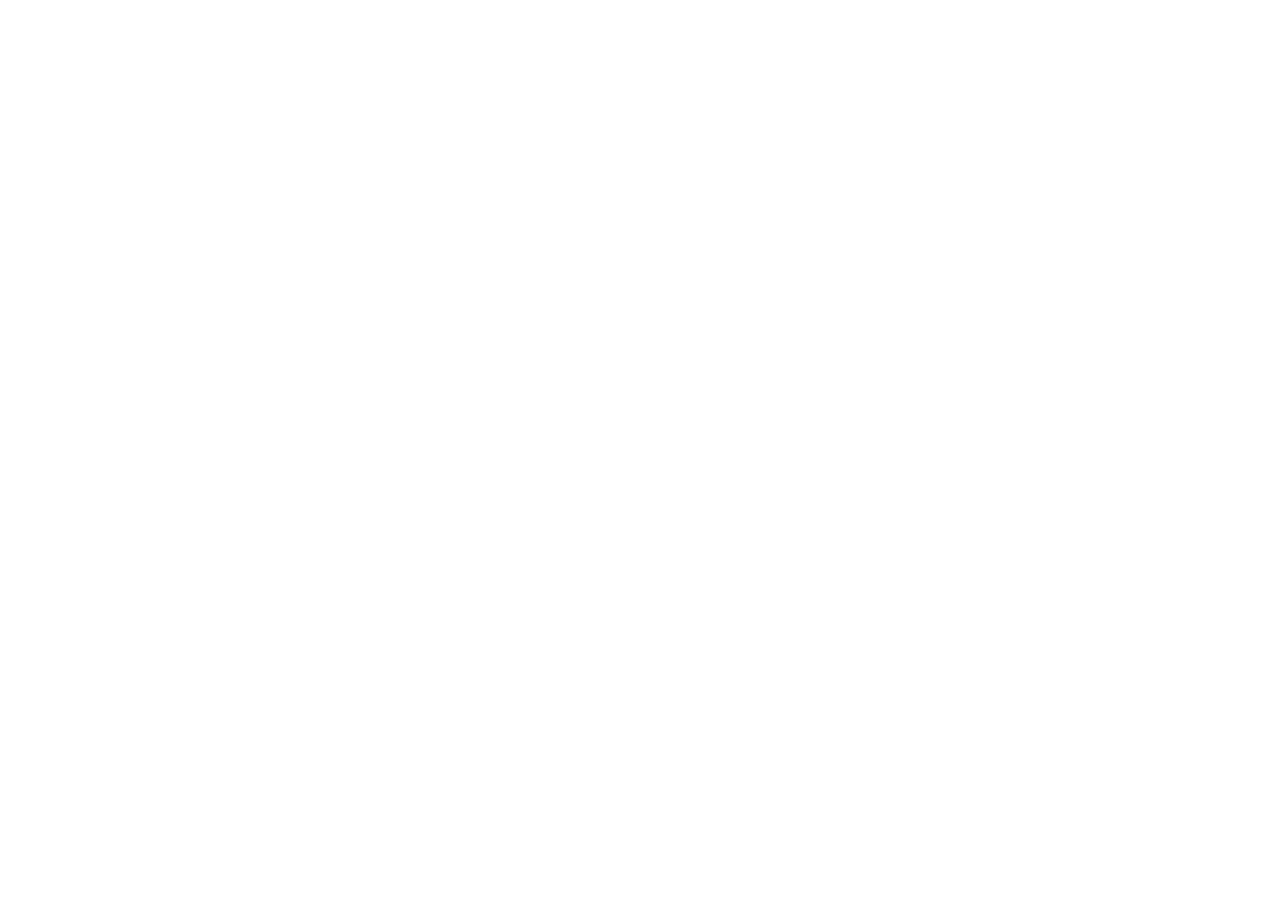
==== src/view/ColoredTriangle.html @ 8370eba2 "1" ====
<!DOCTYPE html>
<html lang="en">
<head>
    <meta charset="UTF-8">
    <meta name="viewport" content="width=device-width, initial-scale=1.0">
    <title>Document</title>
    <script src="../lib/webgl-utils.js"></script>
    <script src="../lib/webgl-debug.js"></script>
    <script src="../lib/cuon-utils.js"></script>
    <script src="../lib/cuon-matrix.js"></script>
</head>
<body onload='main()'>
    <canvas id="webgl" width="600" height="600">
        Please use a browser that supports "canvas"
    </canvas>
</body>
</html>
<script>
 // ColoredTriangle.js (c) 2012 matsuda
// Vertex shader program
var VSHADER_SOURCE = 
  '#ifdef GL_ES\n' +
  'precision mediump float;\n' +
  '#endif GL_ES\n' +
  'attribute vec4 a_Position;\n' +
  'attribute vec4 a_Color;\n' +
  'varying vec4 v_Color;\n' +
  'void main() {\n' +
  '  gl_Position = a_Position;\n' +
  '  v_Color = a_Color;\n' +
  '}\n';

// Fragment shader program
var FSHADER_SOURCE = 
  '#ifdef GL_ES\n' +
  'precision mediump float;\n' +
  '#endif GL_ES\n' +
  'varying vec4 v_Color;\n' +
  'void main() {\n' +
  '  gl_FragColor = v_Color;\n' +
  '}\n';

function main() {
  // Retrieve <canvas> element
  var canvas = document.getElementById('webgl');

  // Get the rendering context for WebGL
  var gl = getWebGLContext(canvas);
  if (!gl) {
    console.log('Failed to get the rendering context for WebGL');
    return;
  }

  // Initialize shaders
  if (!initShaders(gl, VSHADER_SOURCE, FSHADER_SOURCE)) {
    console.log('Failed to intialize shaders.');
    return;
  }

  // 
  var n = initVertexBuffers(gl);
  if (n < 0) {
    console.log('Failed to set the vertex information');
    return;
  }

  // Specify the color for clearing <canvas>
  gl.clearColor(0.0, 0.0, 0.0, 1.0);

  // Clear <canvas>
  gl.clear(gl.COLOR_BUFFER_BIT);

  // Draw the rectangle
  gl.drawArrays(gl.TRIANGLES, 0, n);
}

function initVertexBuffers(gl) {
  var verticesColors = new Float32Array([
    // Vertex coordinates and color
     0.0,  0.5,  1.0,  0.0,  0.0, 
    -0.5, -0.5,  0.0,  1.0,  0.0, 
     0.5, -0.5,  0.0,  0.0,  1.0, 
  ]);
  var n = 3;

  // Create a buffer object
  var vertexColorBuffer = gl.createBuffer();  
  if (!vertexColorBuffer) {
    console.log('Failed to create the buffer object');
    return false;
  }

  // Bind the buffer object to target
  gl.bindBuffer(gl.ARRAY_BUFFER, vertexColorBuffer);
  gl.bufferData(gl.ARRAY_BUFFER, verticesColors, gl.STATIC_DRAW);

  var FSIZE = verticesColors.BYTES_PER_ELEMENT;
  //Get the storage location of a_Position, assign and enable buffer
  var a_Position = gl.getAttribLocation(gl.program, 'a_Position');
  if (a_Position < 0) {
    console.log('Failed to get the storage location of a_Position');
    return -1;
  }
  gl.vertexAttribPointer(a_Position, 2, gl.FLOAT, false, FSIZE * 5, 0);
  gl.enableVertexAttribArray(a_Position);  // Enable the assignment of the buffer object

  // Get the storage location of a_Position, assign buffer and enable
  var a_Color = gl.getAttribLocation(gl.program, 'a_Color');
  if(a_Color < 0) {
    console.log('Failed to get the storage location of a_Color');
    return -1;
  }
  gl.vertexAttribPointer(a_Color, 3, gl.FLOAT, false, FSIZE * 5, FSIZE * 2);
  gl.enableVertexAttribArray(a_Color);  // Enable the assignment of the buffer object

  // Unbind the buffer object
  gl.bindBuffer(gl.ARRAY_BUFFER, null);

  return n;
}

</script>
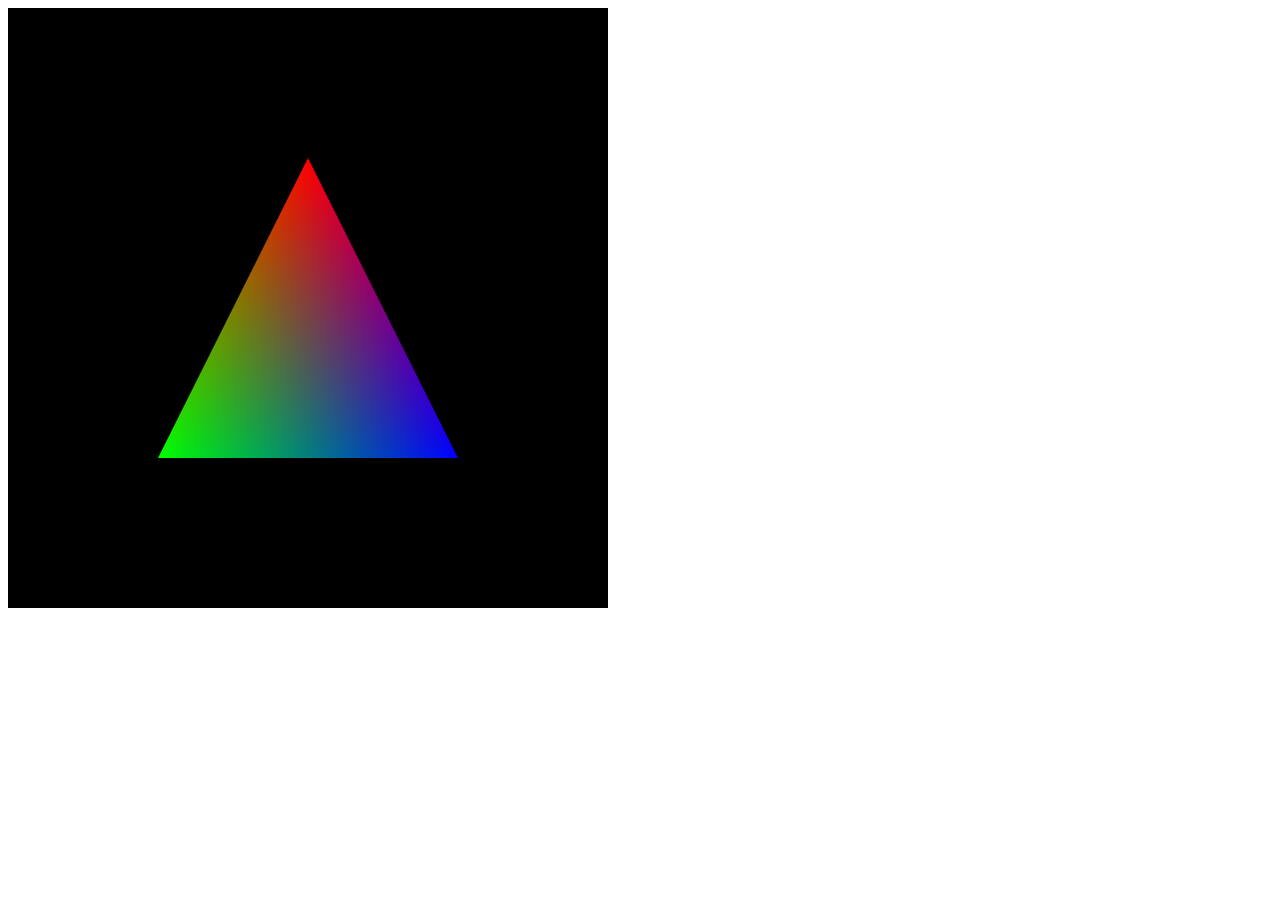
==== commit a6844e23: "修改" ====
--- a/src/view/ColoredTriangle.html
+++ b/src/view/ColoredTriangle.html
@@ -18,27 +18,28 @@
 <script>
  // ColoredTriangle.js (c) 2012 matsuda
 // Vertex shader program
-var VSHADER_SOURCE = 
-  '#ifdef GL_ES\n' +
-  'precision mediump float;\n' +
-  '#endif GL_ES\n' +
-  'attribute vec4 a_Position;\n' +
-  'attribute vec4 a_Color;\n' +
-  'varying vec4 v_Color;\n' +
-  'void main() {\n' +
-  '  gl_Position = a_Position;\n' +
-  '  v_Color = a_Color;\n' +
-  '}\n';
+  var VSHADER_SOURCE = `
+    #ifdef GL_ES
+    precision mediump float;
+    #endif
 
-// Fragment shader program
-var FSHADER_SOURCE = 
-  '#ifdef GL_ES\n' +
-  'precision mediump float;\n' +
-  '#endif GL_ES\n' +
-  'varying vec4 v_Color;\n' +
-  'void main() {\n' +
-  '  gl_FragColor = v_Color;\n' +
-  '}\n';
+    attribute vec4 a_Position;
+    attribute vec4 a_Color;
+    varying vec4 v_Color;
+    void main() {
+      gl_Position = a_Position;
+      v_Color = a_Color;
+    }
+  `;
+  var FSHADER_SOURCE = `
+    #ifdef GL_ES
+    precision mediump float;
+    #endif
+    varying vec4 v_Color;
+    void main() {
+      gl_FragColor = v_Color;
+    }
+  `;
 
 function main() {
   // Retrieve <canvas> element
